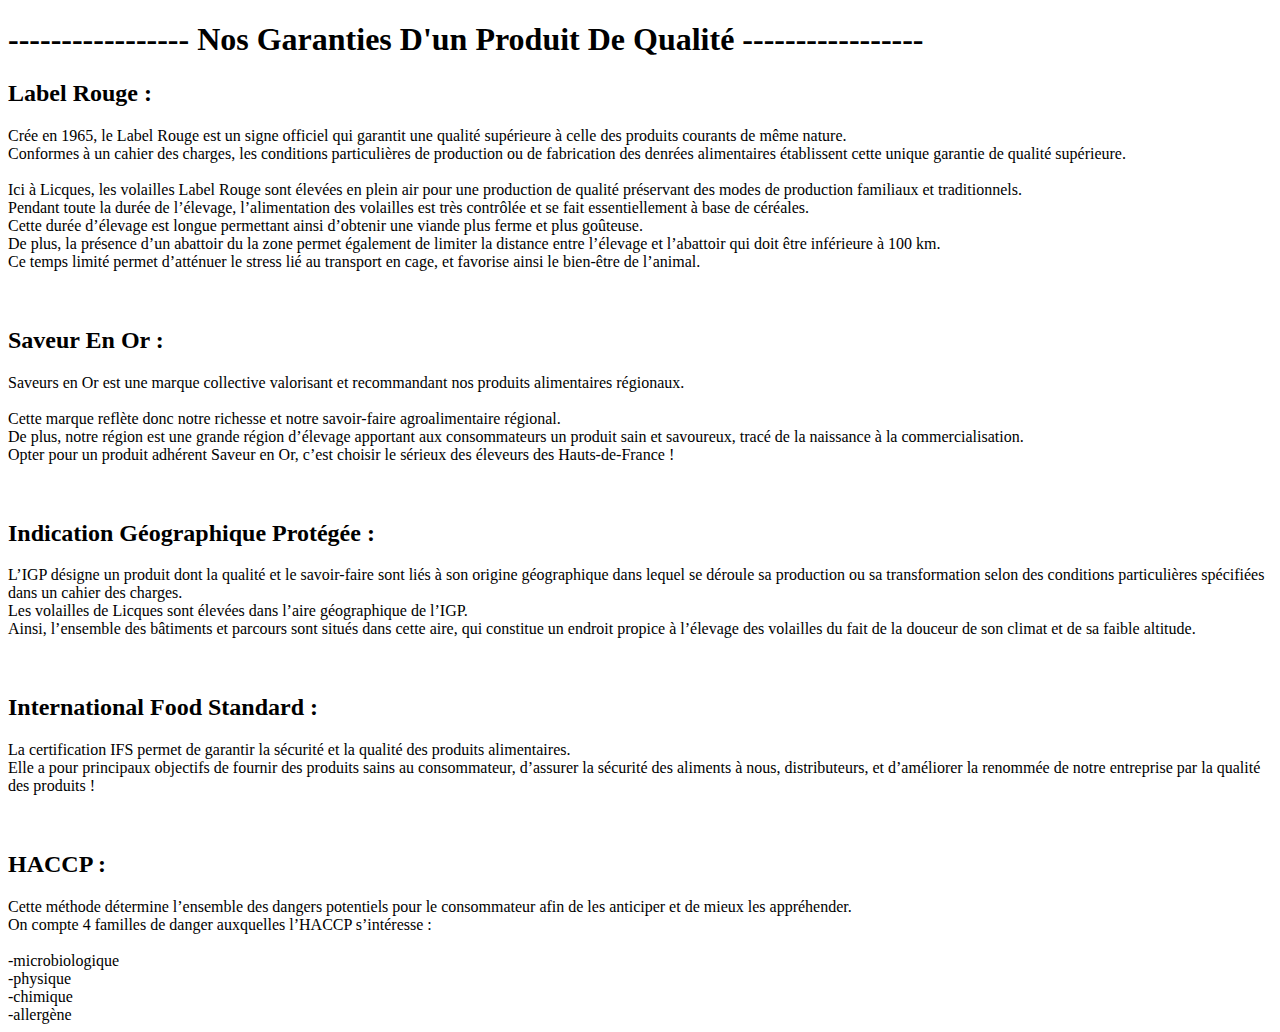
==== label.html @ 88dd7cf7 "Ajout : 3 pages html" ====
<!DOCTYPE html>
<html lang="en">
<head>
    <meta charset="UTF-8">
    <title>Label</title>
</head>
<body>

<h1>----------------- Nos Garanties D'un Produit De Qualité -----------------</h1>

<h2>Label Rouge :</h2>

Crée en 1965, le Label Rouge est un signe officiel qui garantit une qualité supérieure à celle des produits courants de même nature.
<br>
Conformes à un cahier des charges, les conditions particulières de production ou de fabrication des denrées alimentaires établissent cette unique garantie de qualité supérieure.
<br>
<br>
Ici à Licques, les volailles Label Rouge sont élevées en plein air pour une production de qualité préservant des modes de production familiaux et traditionnels.
<br>
Pendant toute la durée de l’élevage, l’alimentation des volailles est très contrôlée et se fait essentiellement à base de céréales.
<br>
Cette durée d’élevage est longue permettant ainsi d’obtenir une viande plus ferme et plus goûteuse.
<br>
De plus, la présence d’un abattoir du la zone permet également de limiter la distance entre l’élevage et l’abattoir qui doit être inférieure à 100 km.
<br>
Ce temps limité permet d’atténuer le stress lié au transport en cage, et favorise ainsi le bien-être de l’animal.
<br>
<br>
<br>
<h2>Saveur En Or :</h2>

Saveurs en Or est une marque collective valorisant et recommandant nos produits alimentaires régionaux.
<br>
<br>
Cette marque reflète donc notre richesse et notre savoir-faire agroalimentaire régional.
<br>
De plus, notre région est une grande région d’élevage apportant aux consommateurs un produit sain et savoureux, tracé de la naissance à la commercialisation.
<br>
Opter pour un produit adhérent Saveur en Or, c’est choisir le sérieux des éleveurs des Hauts-de-France !

<br>
<br>
<br>


<h2>Indication Géographique Protégée :</h2>

L’IGP désigne un produit dont la qualité et le savoir-faire sont liés à son origine géographique dans lequel se déroule sa production ou sa transformation selon des conditions particulières spécifiées dans un cahier des charges.
<br>
Les volailles de Licques sont élevées dans l’aire géographique de l’IGP.
<br>
Ainsi, l’ensemble des bâtiments et parcours sont situés dans cette aire, qui constitue un endroit propice à l’élevage des volailles du fait de la douceur de son climat et de sa faible altitude.


<br>
<br>
<br>

<h2>International Food Standard :</h2>

La certification IFS permet de garantir la sécurité et la qualité des produits alimentaires.
<br>
Elle a pour principaux objectifs de fournir des produits sains au consommateur, d’assurer la sécurité des aliments à nous, distributeurs, et d’améliorer la renommée de notre entreprise par la qualité des produits !
<br>
<br>
<br>


<h2>HACCP :</h2>

Cette méthode détermine l’ensemble des dangers potentiels pour le consommateur afin de les anticiper et de mieux les appréhender.
<br>
On compte 4 familles de danger auxquelles l’HACCP s’intéresse :
<br>
<br>
-microbiologique<br>
-physique<br>
-chimique<br>
-allergène<br>

</body>
</html>
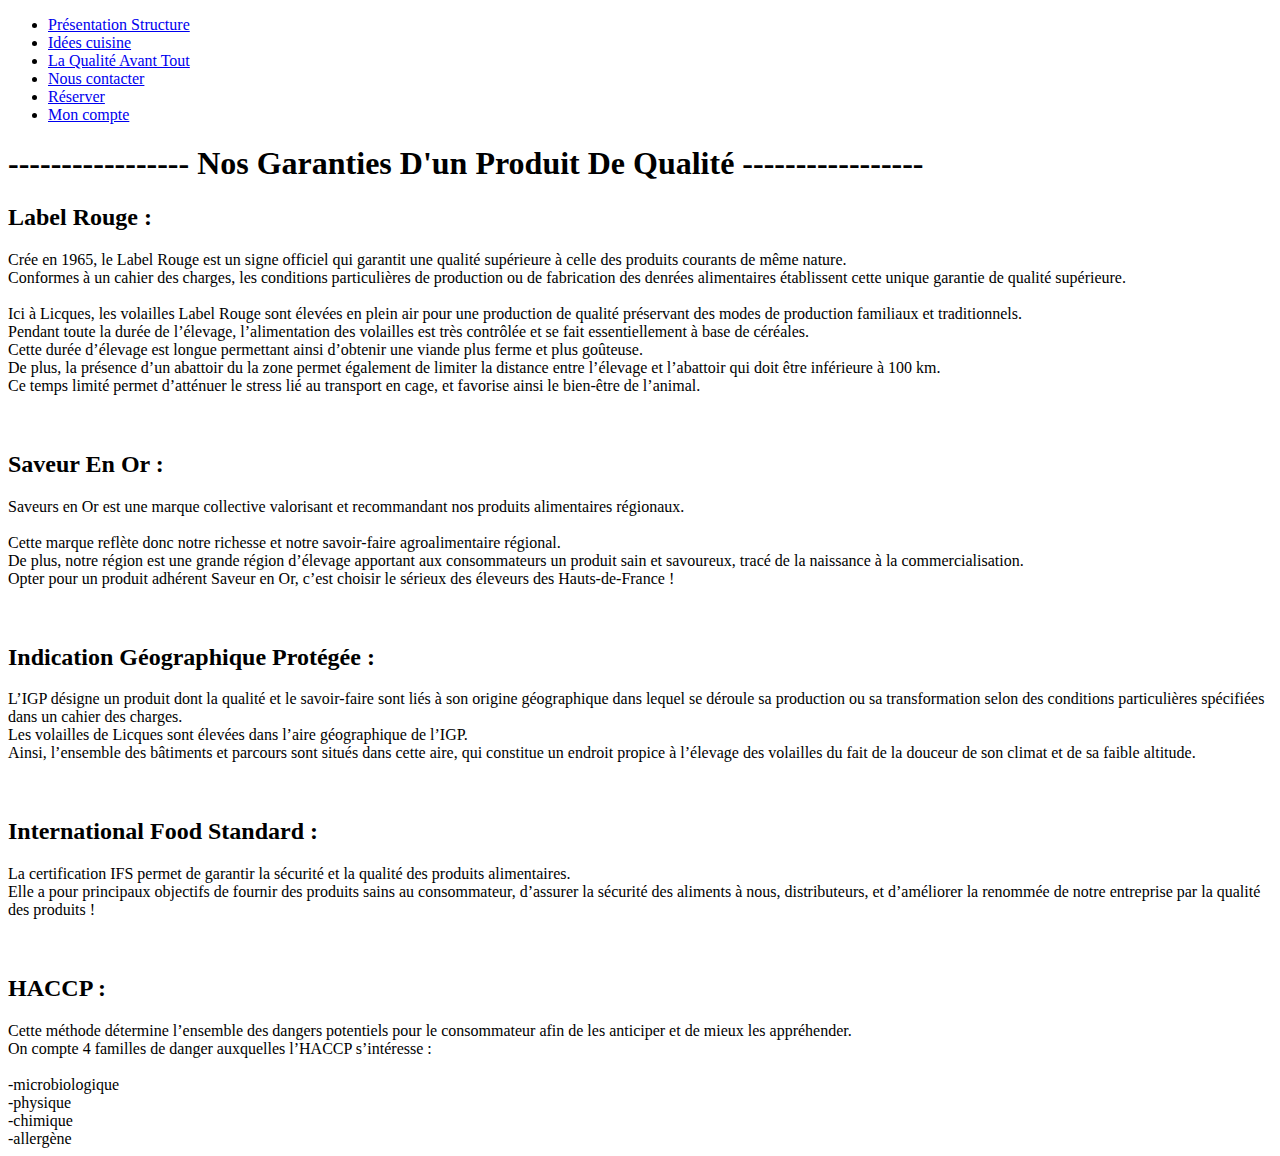
==== commit 2e3108d3: "Ajout : Fichier css Modification du fichier index.html" ====
--- a/label.html
+++ b/label.html
@@ -5,6 +5,17 @@
     <title>Label</title>
 </head>
 <body>
+
+<nav>
+    <ul>
+        <li><a href="index.html">Présentation Structure</a></li>
+        <li><a href="recettes.html">Idées cuisine</a></li>
+        <li><a href="label.html">La Qualité Avant Tout</a></li>
+        <li><a href="contact.html">Nous contacter</a></li>
+        <li><a href="reserve.html">Réserver</a></li>
+        <li><a href="compte.html">Mon compte</a></li>
+    </ul>
+</nav>
 
 <h1>----------------- Nos Garanties D'un Produit De Qualité -----------------</h1>
 
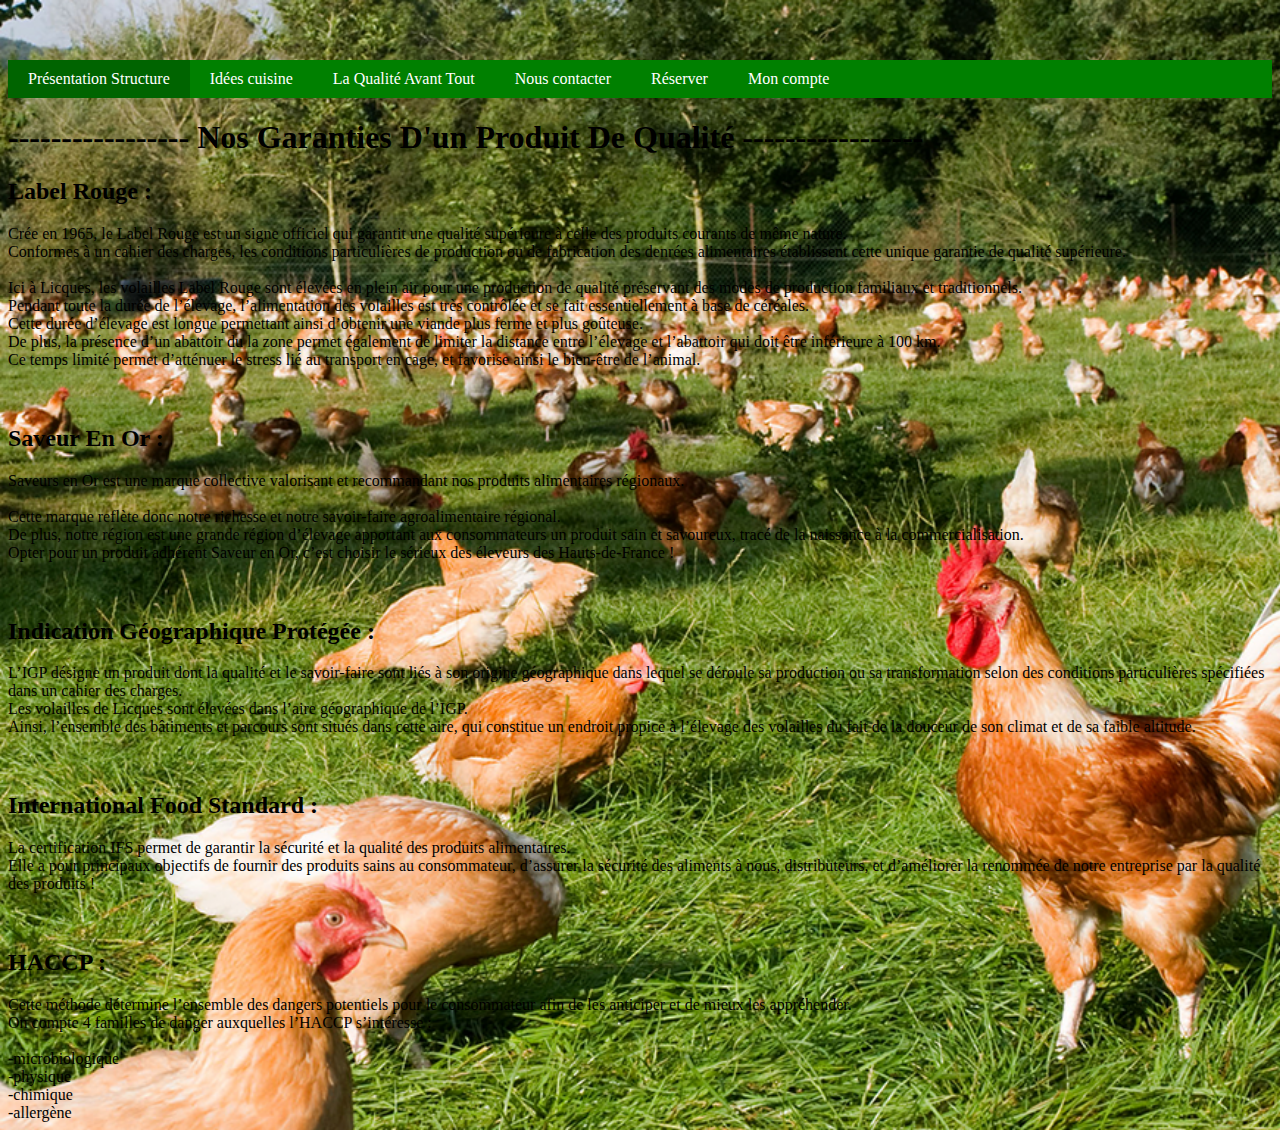
==== commit 343e295d: "Ajout : Fichier css Modification du fichier index.html" ====
--- a/label.html
+++ b/label.html
@@ -3,6 +3,7 @@
 <head>
     <meta charset="UTF-8">
     <title>Label</title>
+    <link rel="stylesheet" href="style.css">
 </head>
 <body>
 
--- a/style.css
+++ b/style.css
@@ -0,0 +1,69 @@
+body{
+    background-image: url("images/image-bienvenue.png");
+    background-repeat: no-repeat;
+    background-size: cover;
+}
+
+div {
+    padding: 15px;
+    border-bottom: 5px;
+    margin-bottom: 15px;
+}
+
+
+nav{
+    margin-top: 60px;
+}
+
+
+
+.titre{
+    text-align: center;
+    color: white;
+    font-size: 60px;
+    margin-top: 23px;
+}
+
+.couleurtexte{
+
+    color: white;
+    text-align: center;
+}
+
+/* creation de la barre de navigation */
+ul {
+    list-style-type: none;
+    margin: 0;
+    padding: 0;
+    overflow: hidden;
+    background-color: green;
+
+}
+/* Mise en forme de la barre de navigation */
+li a {
+    display: block;
+    text-align: center ;
+    padding: 10px 20px;
+    text-decoration: none ;
+    color: #ffffff;
+
+
+
+}
+/*Ombre barre de navigation*/
+li a:hover:not(.active) {
+    background-color: darkgreen;
+}
+
+
+/* navigation bar horizontale */
+li {
+    float: left;
+    diplay: block;
+}
+
+/* accueil autre couleur */
+li:first-child {
+    background: darkgreen;
+
+}